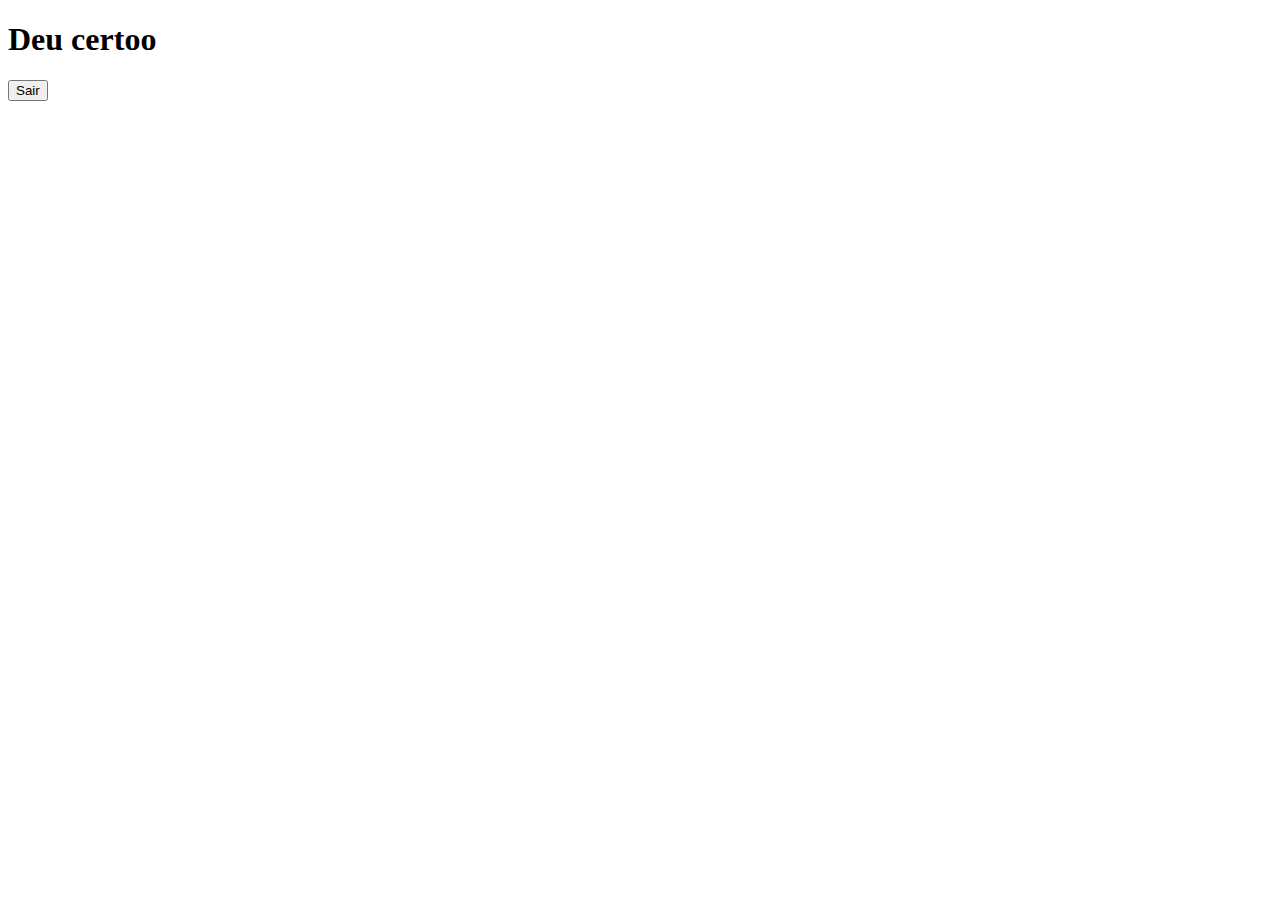
==== Home.html @ 40f4f7c8 "teste para uma integração a tela principal" ====
<!-- Arquivo de teste, podem excluir ou modificá-lo -->

<!DOCTYPE html>
<html lang="pt-br">
<head>
    <meta charset="UTF-8">
    <meta name="viewport" content="width=device-width, initial-scale=1.0">
    <title>DashBoard</title>
</head>
<body>
    <h1> Deu certoo </h1>
    <h1 id="logado "> </h1>

    <button onclick="sair()"> Sair </button>

    <script src="./JS/Home.js"></script>
</body>
</html>
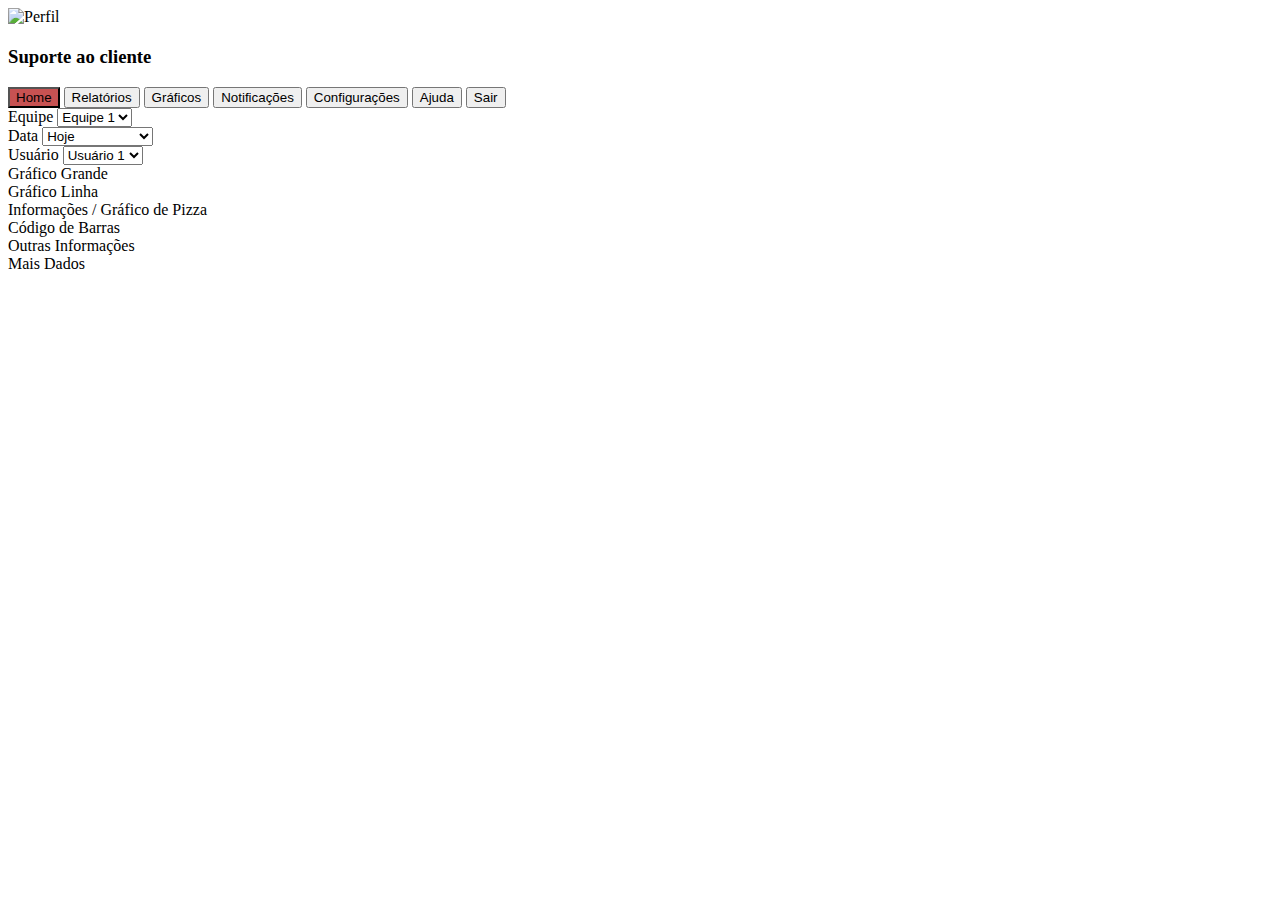
==== commit 15982a4d: "Pagina Home" ====
--- a/Home.html
+++ b/Home.html
@@ -1,18 +1,68 @@
-<!-- Arquivo de teste, podem excluir ou modificá-lo -->
-
 <!DOCTYPE html>
 <html lang="pt-br">
 <head>
     <meta charset="UTF-8">
     <meta name="viewport" content="width=device-width, initial-scale=1.0">
-    <title>DashBoard</title>
+    <link rel="stylesheet" href="css/Home.css">
+    <title>Home</title>
 </head>
 <body>
-    <h1> Deu certoo </h1>
-    <h1 id="logado "> </h1>
+    <div class="container">
+        <aside class="sidebar">
+            <img src="https://i.redd.it/essa-foto-ia-que-t%C3%B4-usando-de-perfil-no-wpp-ficou-muito-v0-1m4zmh31i8yc1.jpg?width=3070&amp;format=pjpg&amp;auto=webp&amp;s=3dc837b42ea59d72f9616248f3f0cf0ccc9ae0ee" alt="Perfil">
+            <h2 id="logado"> </h2>
+            <h3>Suporte ao cliente</h3>
+            <button onclick="home()" style="background-color: #c75252;">Home</button>
+            <button onclick="relatorios()">Relatórios</button>
+            <button onclick="graficos()">Gráficos</button>
+            <button onclick="notificacoes()">Notificações</button>
+            <button onclick="configuracoes()">Configurações</button>
+            <button onclick="ajuda()">Ajuda</button>
+            <button onclick="sair()"> Sair </button>
+        </aside>
 
-    <button onclick="sair()"> Sair </button>
+        <main class="content">
+            <div class="top-bar">
+                <div class="dropdown">
+                    Equipe
+                    <select>
+                        <option value="equipe1">Equipe 1</option>
+                        <option value="equipe2">Equipe 2</option>
+                        <option value="equipe3">Equipe 3</option>
+                    </select>
+                </div>
+                <div class="dropdown">
+                    Data
+                    <select>
+                        <option value="hoje">Hoje</option>
+                        <option value="ontem">Ontem</option>
+                        <option value="semana">Última semana</option>
+                    </select>
+                </div>
+                <div class="dropdown">
+                    Usuário
+                    <select>
+                        <option value="usuario1">Usuário 1</option>
+                        <option value="usuario2">Usuário 2</option>
+                        <option value="usuario3">Usuário 3</option>
+                    </select>
+                </div>
+            </div>
 
+            <div class="large-box">Gráfico Grande</div>
+
+            <div class="main-content">
+                <div class="chart-box">Gráfico Linha</div>
+                <div class="info-box">Informações / Gráfico de Pizza</div>
+            </div>
+
+            <div class="bottom-grid">
+                <div class="small-box">Código de Barras</div>
+                <div class="small-box">Outras Informações</div>
+                <div class="small-box">Mais Dados</div>
+            </div>
+        </main>
+    </div>
     <script src="./JS/Home.js"></script>
 </body>
 </html>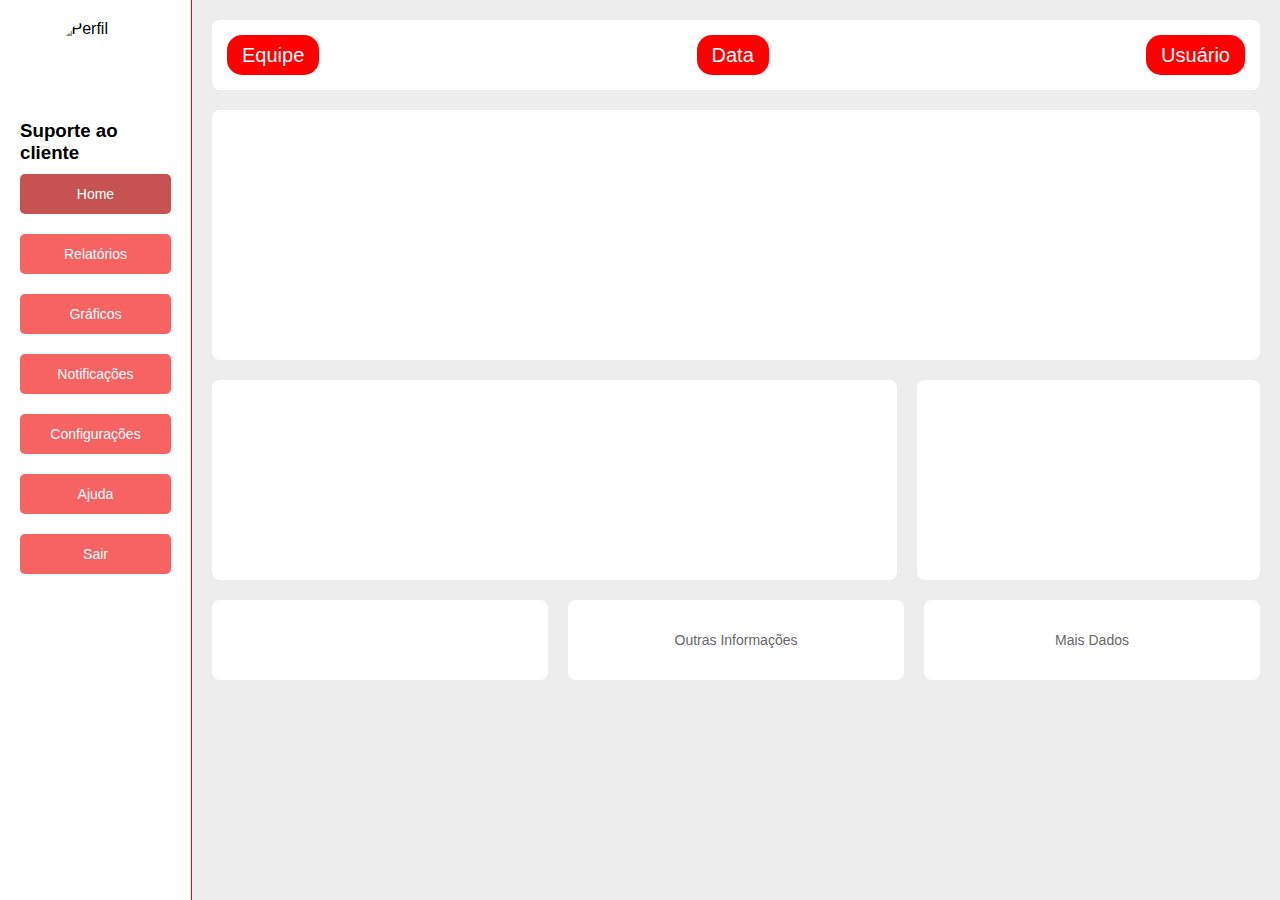
==== commit 3eb49a67: "adicionando graficos home" ====
--- a/Home.html
+++ b/Home.html
@@ -4,6 +4,8 @@
     <meta charset="UTF-8">
     <meta name="viewport" content="width=device-width, initial-scale=1.0">
     <link rel="stylesheet" href="css/Home.css">
+    <script src="https://cdn.jsdelivr.net/npm/chart.js"></script>
+    <script src="https://cdn.jsdelivr.net/npm/jsbarcode@3.11.0/dist/JsBarcode.all.min.js"></script>
     <title>Home</title>
 </head>
 <body>
@@ -48,16 +50,22 @@
                     </select>
                 </div>
             </div>
-
-            <div class="large-box">Gráfico Grande</div>
+            
+            <div class="large-box"> 
+                <canvas id="graficoBarras"></canvas>
+                <canvas id="graficoBarras2"></canvas>
+            </div>
 
             <div class="main-content">
-                <div class="chart-box">Gráfico Linha</div>
-                <div class="info-box">Informações / Gráfico de Pizza</div>
+                <div class="chart-box">
+                    <canvas id="graficoLinhas"></canvas>
+                    <canvas id="graficoLinhas2"></canvas>
+                </div>
+                <div class="info-box"><canvas id="graficoPizza"></canvas></div>
             </div>
 
             <div class="bottom-grid">
-                <div class="small-box">Código de Barras</div>
+                <div class="small-box"><canvas id="codigoDeBarras"></canvas></div>
                 <div class="small-box">Outras Informações</div>
                 <div class="small-box">Mais Dados</div>
             </div>
--- a/css/Home.css
+++ b/css/Home.css
@@ -0,0 +1,162 @@
+* {
+    margin: 0;
+    padding: 0;
+    box-sizing: border-box;
+}
+
+body {
+    font-family: Arial, sans-serif;
+    background-color: #ededed;
+}
+
+.container {
+    display: flex;
+    height: 100vh;
+    overflow: hidden;
+}
+
+.sidebar {
+    width: 15%;
+    background-color: #fff;
+    padding: 20px;
+    display: flex;
+    flex-direction: column;
+    align-items: center;
+    border-right: 1px solid #ff0000;
+}
+
+.sidebar img {
+    width: 80px;
+    height: 80px;
+    border-radius: 50%;
+    margin-bottom: 20px;
+    background-color: #fff;
+}
+
+.sidebar button:hover {
+    background-color: #c75252;
+}
+
+.sidebar button {
+    width: 100%;
+    padding: 10px;
+    background-color: #f76363;
+    margin: 10px 0;
+    border-radius: 5px;
+    text-align: center;
+    line-height: 20px;
+    color: #ffffff;
+    font-size: 14px;
+    transition: background-color 0.3s;
+    border: none; /* Remove a borda padrão do botão */
+    cursor: pointer; /* Adiciona cursor de ponteiro */
+}
+
+.content {
+    width: 85%;
+    padding: 20px;
+    overflow-y: auto;
+}
+
+.top-bar {
+    display: flex;
+    justify-content: space-between;
+    background-color: #ffffff;
+    padding: 15px;
+    margin-bottom: 20px;
+    border-radius: 8px;
+}
+
+.top-bar .dropdown {
+    height: 40px;
+    position: relative;
+    background-color: #ff0000;
+    border-radius: 15px;
+    padding: 0 15px;
+    color: #fff;
+    font-size: 20px;
+    display: flex;
+    align-items: center;
+    justify-content: space-between;
+    cursor: pointer;
+    text-align: center;
+}
+
+.top-bar select {
+    position: absolute;
+    top: 0;
+    left: 0;
+    width: 100%;
+    height: 100%;
+    opacity: 0;
+    cursor: pointer;
+}
+
+.main-content {
+    display: grid;
+    grid-template-columns: 2fr 1fr;
+    gap: 20px;
+    margin-bottom: 20px;
+}
+
+canvas {
+    max-width: 100%;
+    height: 50px;
+}
+
+.large-box {
+    background-color: #fff;
+    height: 250px;
+    border-radius: 8px;
+    margin-bottom: 20px;
+    color: #666;
+    text-align: center;
+    line-height: 150px;
+    font-size: 16px;
+    display: flex;             
+    gap: 20px;               
+    justify-content: center; 
+    flex-wrap: wrap;
+    padding: 20px;
+    
+}
+
+.chart-box, .info-box {
+    background-color: #fff;
+    padding: 20px;
+    border-radius: 8px;
+    color: #666;
+    width: 100%;
+    font-size: 16px;
+}
+
+.chart-box {
+    height: 200px;
+}
+
+.info-box {
+    height: 200px;
+    
+    display: flex;
+    justify-content: center;
+    align-items: center;
+}
+
+.bottom-grid {
+    display: grid;
+    grid-template-columns: repeat(3, 1fr);
+    gap: 20px;
+}
+
+.small-box {
+    background-color: #fff;
+    height: 80px;
+    border-radius: 8px;
+    color: #666;
+    text-align: center;
+    line-height: 80px;
+    display: flex;
+    align-items: center;
+    justify-content: center;
+    font-size: 14px;
+}
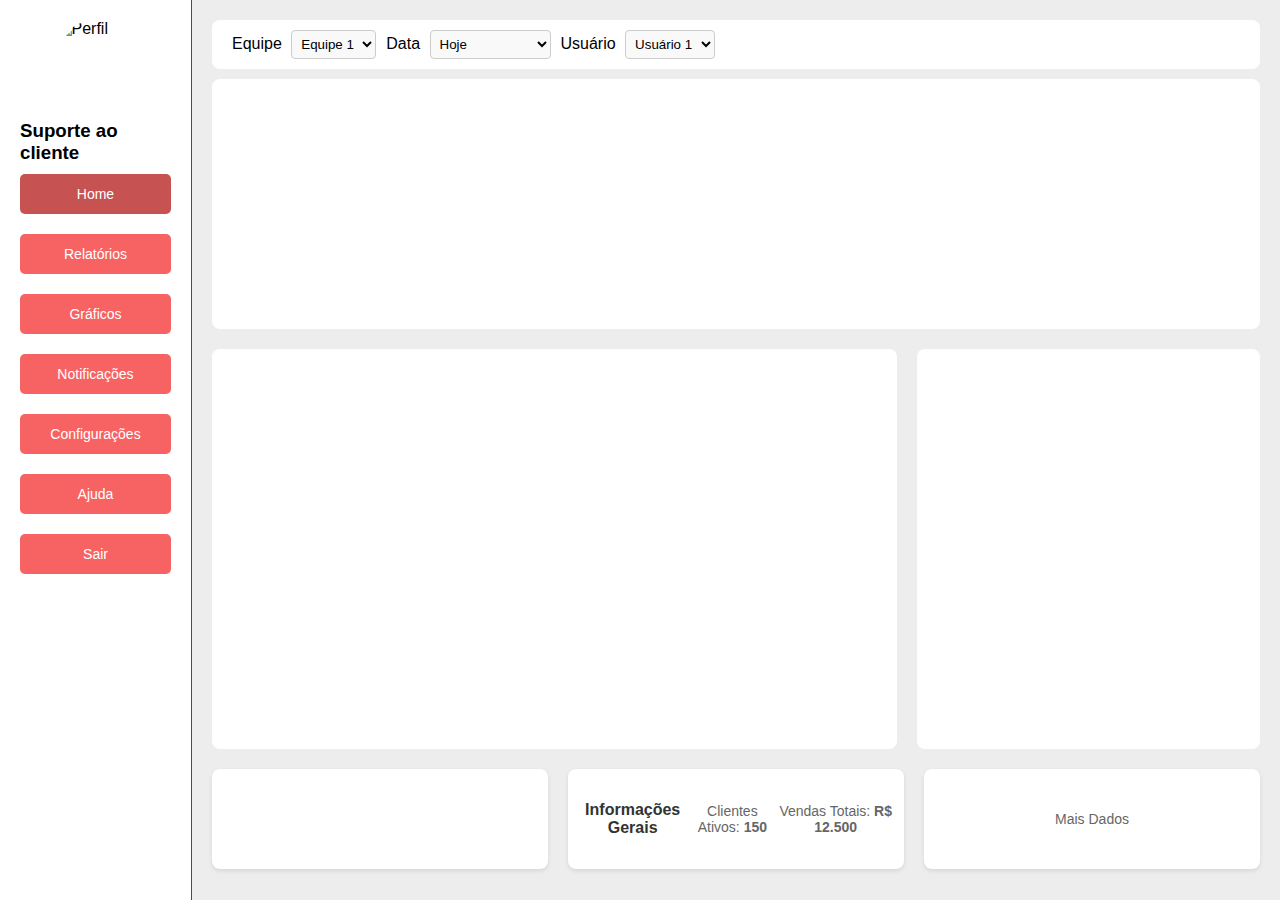
==== commit a3bedc64: "arrumando o home" ====
--- a/Home.html
+++ b/Home.html
@@ -1,5 +1,6 @@
 <!DOCTYPE html>
 <html lang="pt-br">
+
 <head>
     <meta charset="UTF-8">
     <meta name="viewport" content="width=device-width, initial-scale=1.0">
@@ -8,10 +9,12 @@
     <script src="https://cdn.jsdelivr.net/npm/jsbarcode@3.11.0/dist/JsBarcode.all.min.js"></script>
     <title>Home</title>
 </head>
+
 <body>
     <div class="container">
         <aside class="sidebar">
-            <img src="https://i.redd.it/essa-foto-ia-que-t%C3%B4-usando-de-perfil-no-wpp-ficou-muito-v0-1m4zmh31i8yc1.jpg?width=3070&amp;format=pjpg&amp;auto=webp&amp;s=3dc837b42ea59d72f9616248f3f0cf0ccc9ae0ee" alt="Perfil">
+            <img src="https://i.redd.it/essa-foto-ia-que-t%C3%B4-usando-de-perfil-no-wpp-ficou-muito-v0-1m4zmh31i8yc1.jpg?width=3070&amp;format=pjpg&amp;auto=webp&amp;s=3dc837b42ea59d72f9616248f3f0cf0ccc9ae0ee"
+                alt="Perfil">
             <h2 id="logado"> </h2>
             <h3>Suporte ao cliente</h3>
             <button onclick="home()" style="background-color: #c75252;">Home</button>
@@ -25,6 +28,7 @@
 
         <main class="content">
             <div class="top-bar">
+                <div class="dropdowns">
                 <div class="dropdown">
                     Equipe
                     <select>
@@ -50,8 +54,13 @@
                     </select>
                 </div>
             </div>
-            
-            <div class="large-box"> 
+                <a href="https://www.fasthelp.com.br" target="_blank">
+                    <img src="https://www.helloethics.com/fasthelp/pt/image/logo.png" alt="" srcset="">
+                </a>
+
+            </div>
+
+            <div class="large-box">
                 <canvas id="graficoBarras"></canvas>
                 <canvas id="graficoBarras2"></canvas>
             </div>
@@ -66,11 +75,16 @@
 
             <div class="bottom-grid">
                 <div class="small-box"><canvas id="codigoDeBarras"></canvas></div>
-                <div class="small-box">Outras Informações</div>
+                <div class="small-box">
+                    <h4>Informações Gerais</h4>
+                    <p>Clientes Ativos: <strong>150</strong></p>
+                    <p>Vendas Totais: <strong>R$ 12.500</strong></p>
+                </div>
                 <div class="small-box">Mais Dados</div>
             </div>
         </main>
     </div>
     <script src="./JS/Home.js"></script>
 </body>
+
 </html>--- a/css/Home.css
+++ b/css/Home.css
@@ -60,36 +60,31 @@
 
 .top-bar {
     display: flex;
-    justify-content: space-between;
+    justify-content: space-between; /* Separa os botões à esquerda e a logo à direita */
+    align-items: center;
     background-color: #ffffff;
-    padding: 15px;
-    margin-bottom: 20px;
+    padding: 10px 20px;
+    margin-bottom: 10px;
     border-radius: 8px;
 }
 
-.top-bar .dropdown {
-    height: 40px;
-    position: relative;
-    background-color: #ff0000;
-    border-radius: 15px;
-    padding: 0 15px;
-    color: #fff;
-    font-size: 20px;
-    display: flex;
-    align-items: center;
-    justify-content: space-between;
-    cursor: pointer;
-    text-align: center;
+.dropdowns {
+    display: flex; /* Alinha os botões horizontalmente */
+    gap: 10px; /* Espaçamento entre os dropdowns */
 }
 
-.top-bar select {
-    position: absolute;
-    top: 0;
-    left: 0;
-    width: 100%;
-    height: 100%;
-    opacity: 0;
-    cursor: pointer;
+.dropdown select {
+    margin-left: 5px;
+    padding: 5px;
+    border: 1px solid #ccc;
+    border-radius: 4px;
+    background-color: #f9f9f9;
+}
+
+.top-bar img {
+    width: 100px;
+    height: auto;
+    border-radius: 8px;
 }
 
 .main-content {
@@ -121,21 +116,39 @@
     
 }
 
-.chart-box, .info-box {
+.info-box {
     background-color: #fff;
-    padding: 20px;
+    padding: 0px;
     border-radius: 8px;
     color: #666;
     width: 100%;
     font-size: 16px;
+    position: relative;
+    overflow: hidden;
+    align-items: center;
+    display: flex;
+    margin: 0 auto;
+    justify-content: center;
 }
 
 .chart-box {
-    height: 200px;
+    height: 400px;
+    background-color: #fff;
+    padding-left: 100px;
+    border-radius: 8px;
+    color: #666;
+    width: 100%;
+    font-size: 16px;
+    position: relative;
+    overflow: hidden;
+    align-items: center;
+    display: flex;
+    margin: 0 auto;
+    justify-content: center;
 }
 
 .info-box {
-    height: 200px;
+    height: 400px;
     
     display: flex;
     justify-content: center;
@@ -150,13 +163,26 @@
 
 .small-box {
     background-color: #fff;
-    height: 80px;
+    height: 100px;
     border-radius: 8px;
     color: #666;
-    text-align: center;
-    line-height: 80px;
     display: flex;
     align-items: center;
     justify-content: center;
     font-size: 14px;
+    padding: 10px;
+    box-shadow: 0 2px 4px rgba(0, 0, 0, 0.1);
+    text-align: center; 
 }
+
+
+.small-box h4 {
+    margin: 0;
+    font-size: 16px;
+    color: #333;
+}
+
+.small-box p {
+    margin: 5px 0;
+    font-size: 14px;
+}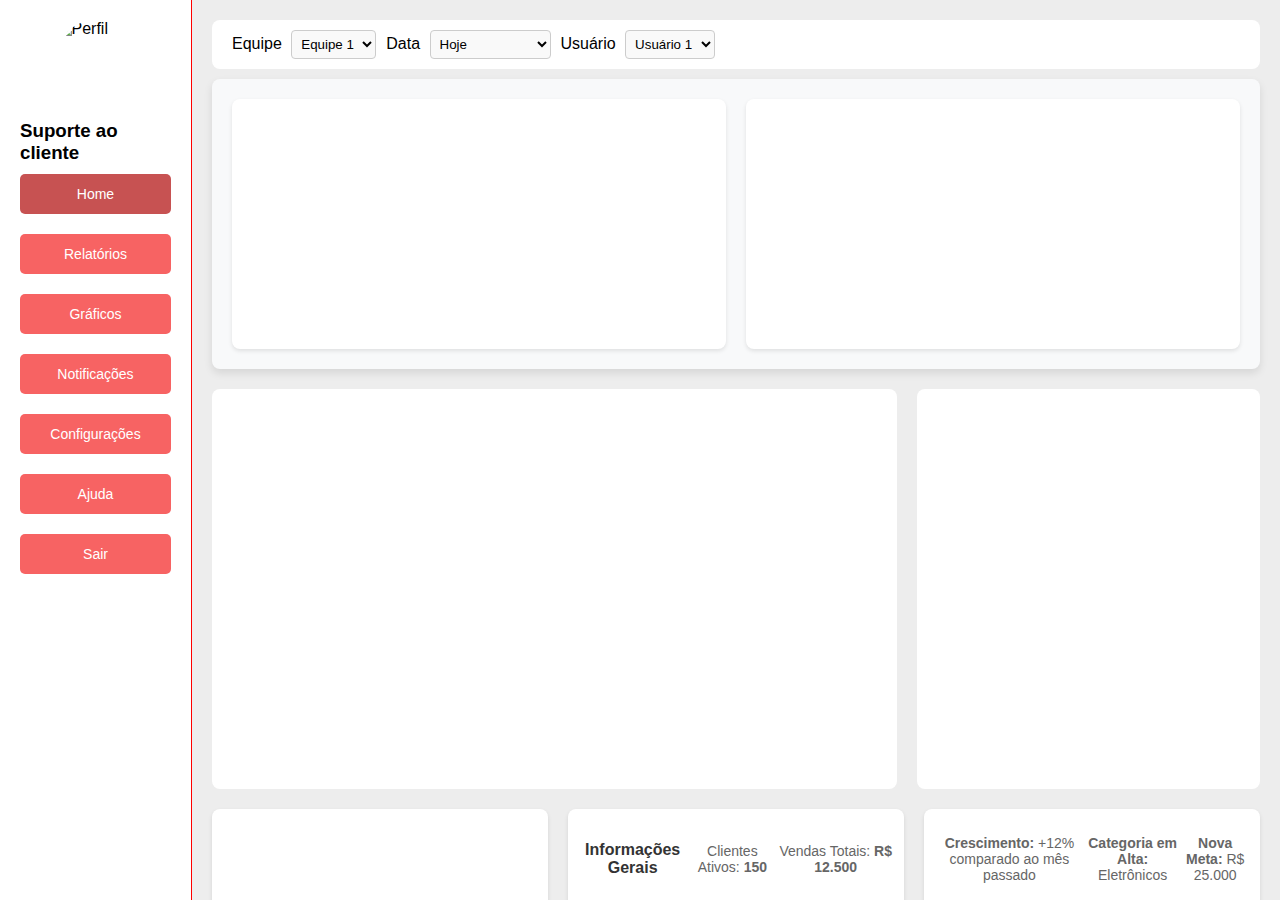
==== commit 74454a41: "home terminado" ====
--- a/Home.html
+++ b/Home.html
@@ -61,10 +61,14 @@
             </div>
 
             <div class="large-box">
-                <canvas id="graficoBarras"></canvas>
-                <canvas id="graficoBarras2"></canvas>
+                <div class="chart-container">
+                    <canvas id="graficoBarras"></canvas>
+                </div>
+                <div class="chart-container">
+                    <canvas id="graficoBarras2"></canvas>
+                </div>
             </div>
-
+            
             <div class="main-content">
                 <div class="chart-box">
                     <canvas id="graficoLinhas"></canvas>
@@ -80,7 +84,12 @@
                     <p>Clientes Ativos: <strong>150</strong></p>
                     <p>Vendas Totais: <strong>R$ 12.500</strong></p>
                 </div>
-                <div class="small-box">Mais Dados</div>
+                <div class="small-box">
+                    <p><strong>Crescimento:</strong> +12% comparado ao mês passado</p>
+                    <p><strong>Categoria em Alta:</strong> Eletrônicos</p>
+                    <p><strong>Nova Meta:</strong> R$ 25.000</p>
+                </div>
+                
             </div>
         </main>
     </div>
--- a/css/Home.css
+++ b/css/Home.css
@@ -100,21 +100,33 @@
 }
 
 .large-box {
-    background-color: #fff;
-    height: 250px;
+    background-color: #f8f9fa;
+    height: auto;
     border-radius: 8px;
     margin-bottom: 20px;
-    color: #666;
-    text-align: center;
-    line-height: 150px;
-    font-size: 16px;
-    display: flex;             
-    gap: 20px;               
-    justify-content: center; 
+    color: #333;
+    display: flex;
+    gap: 20px;
+    justify-content: space-around;
     flex-wrap: wrap;
     padding: 20px;
-    
-}
+    box-shadow: 0 4px 8px rgba(0, 0, 0, 0.1); 
+}
+
+.chart-container {
+    flex: 1; 
+    min-width: 300px;
+    max-width: 600px;
+    height: 250px;
+    display: flex;
+    justify-content: center;
+    align-items: center;
+    background-color: #fff;
+    border-radius: 8px;
+    box-shadow: 0 2px 4px rgba(0, 0, 0, 0.1);
+    padding: 10px;
+}
+
 
 .info-box {
     background-color: #fff;
